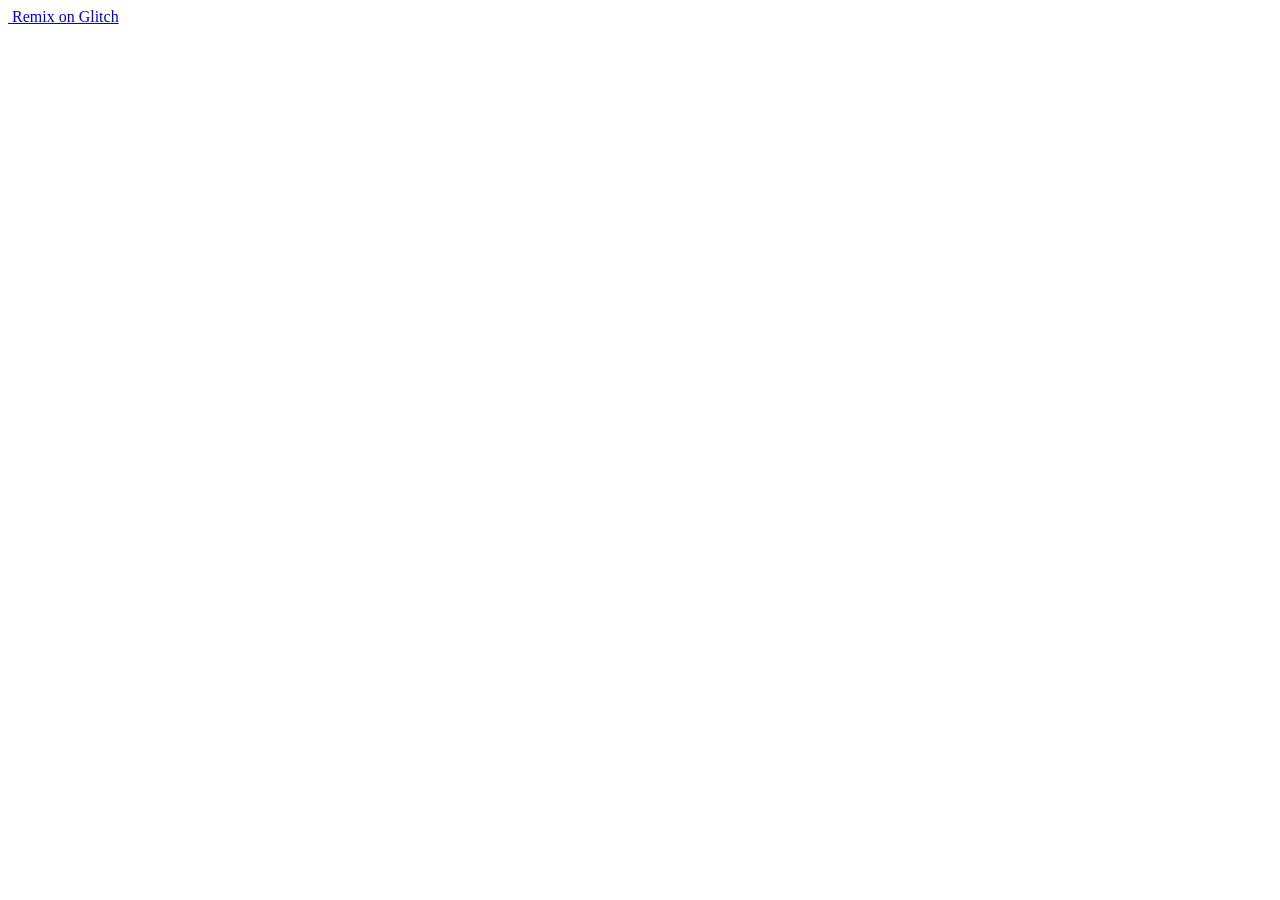
==== index.html @ b82e0c81 "🐣⛰ Checkpoint ./index.html:38221622/44669" ====
<!DOCTYPE html>
<html lang="en">
  <head>
    <link rel="icon" href="https://glitch.com/favicon.ico" />
    <title>Beginner's Luck - Account Registration</title>
  </head>

  <script
    type="text/javascript"
    src="https://pingsandboxsdk.singularkey.com/latest/singularkey.js"
  ></script>

  <link
    rel="stylesheet"
    href="https://cdnjs.cloudflare.com/ajax/libs/font-awesome/5.15.4/css/all.min.css"
  />
  <link
    href="https://fonts.googleapis.com/css2?family=Poppins:wght@300;500;600&display=swap"
    rel="stylesheet"
  />

  <script>
    function loadwidget() {    
      const skApiBaseUrl =
        "https://api.singularkey.com/v1";
      const companyId = "5d6c003f-8a59-4c99-a736-4e5a122862dd";
      const skApiKey =
        "[base64]";
      const skPolicyId = "93c777f6702961fa3b7e77b329e9cac9";

      const skGetTokenUrl =
        skApiBaseUrl + "/company/" + companyId + "/sdkToken";

      //*** Add the API Key from your SK Application. ***/
      var headers = new Headers();
      headers.append("X-SK-API-KEY", skApiKey);
      headers.append("Content-type", "application/json");

      var requestOptions = {
        method: "GET",
        headers: headers,
        redirect: "follow",
      };

      //*** Retrieve SK Token ***/
      fetch(skGetTokenUrl, requestOptions)
        .then((response) => response.json())
        .then((responseData) => {
          var props = {
            config: {
              method: "runFlow",
              apiRoot: skApiBaseUrl,
              accessToken: responseData.access_token,
              companyId: companyId,
              policyId: skPolicyId,
            },
            useModal: false,
            successCallback,
            errorCallback,
            onCloseModal,
          };
          /*** Invoke Singular Key Widget ****/
          console.log(props);
          singularkey.skRenderScreen(document.getElementById("widget"), props);
        })
        .catch((error) => console.log("error", error));
    }

    function successCallback(response) {
      console.log(response);
    }

    function errorCallback(error) {
      console.log(error);
    }

    function onCloseModal() {
      console.log("onCloseModal");
    }
  </script>
  <body onload="loadwidget()">
<!--  UNCOMMENT LINE BELOW TO INCLUDE CSS    -->
    <link rel="stylesheet" href="/style.css" /> 

    <div class="background">
      <div class="shape"></div>
      <div class="shape"></div>
    </div>

    <div id="widget" class="skWidget widget">
      <!--Widget will appear here.-->
    </div>
    <div class="glitch">
      <a
        class="btn--remix"
        target="_top"
        href="https://glitch.com/edit/#!/remix/davinci-201-completed"
      >
        <img
          src="https://cdn.glitch.com/605e2a51-d45f-4d87-a285-9410ad350515%2FLogo_Color.svg?v=1618199565140"
          alt=""
        />
        Remix on Glitch
      </a>
    </div>
    
  </body>
</html>
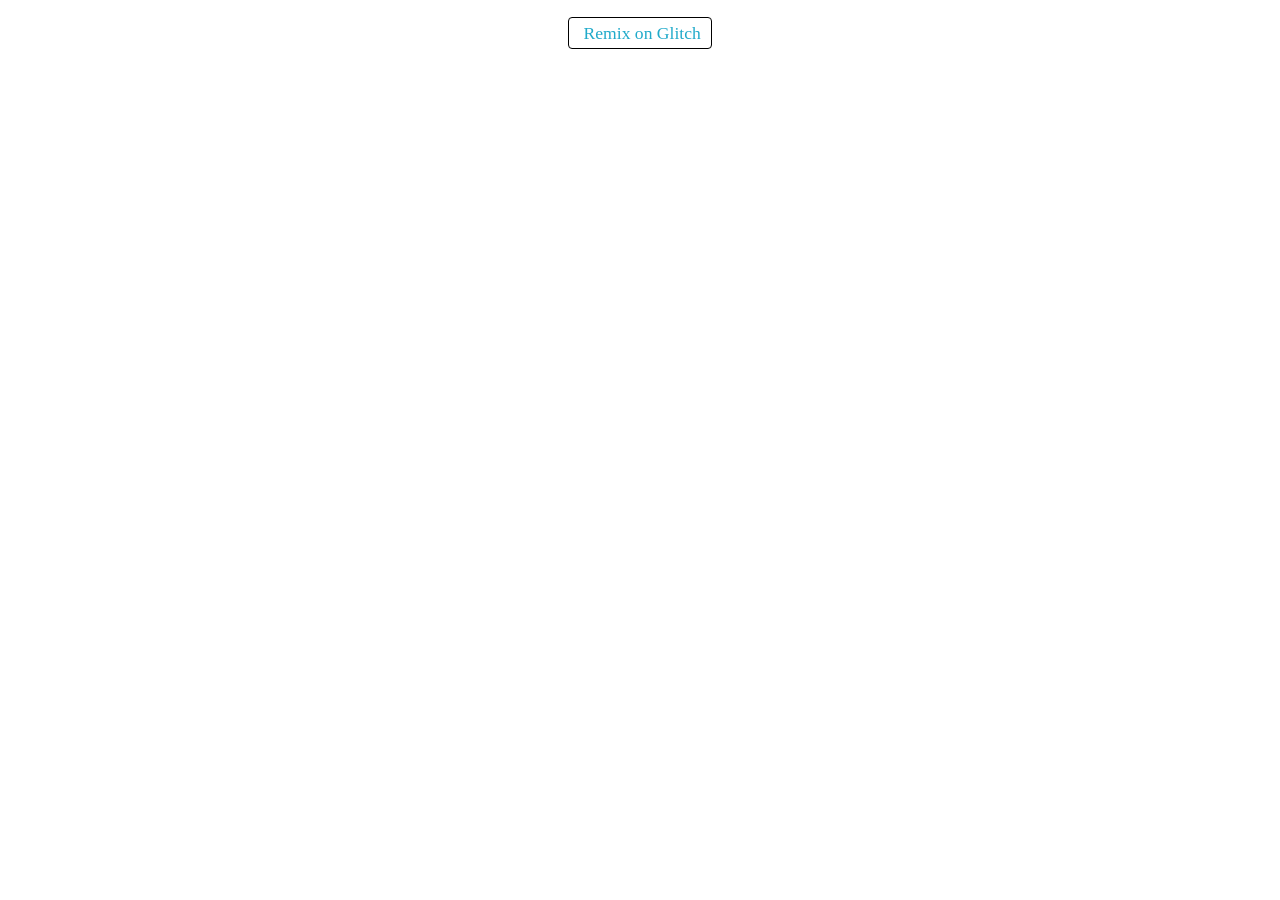
==== commit 74c53802: "📮📹 Checkpoint ./index.html:38221622/1478 ./style.css:38221622/2837" ====
--- a/index.html
+++ b/index.html
@@ -2,31 +2,24 @@
 <html lang="en">
   <head>
     <link rel="icon" href="https://glitch.com/favicon.ico" />
+    <link rel="stylesheet" href="/style.css" /> 
+<!--     <link rel="stylesheet" href="/201-flow-style.css" />  -->
     <title>Beginner's Luck - Account Registration</title>
-  </head>
+
 
   <script
     type="text/javascript"
     src="https://pingsandboxsdk.singularkey.com/latest/singularkey.js"
   ></script>
 
-  <link
-    rel="stylesheet"
-    href="https://cdnjs.cloudflare.com/ajax/libs/font-awesome/5.15.4/css/all.min.css"
-  />
-  <link
-    href="https://fonts.googleapis.com/css2?family=Poppins:wght@300;500;600&display=swap"
-    rel="stylesheet"
-  />
-
   <script>
     function loadwidget() {    
       const skApiBaseUrl =
         "https://api.singularkey.com/v1";
-      const companyId = "5d6c003f-8a59-4c99-a736-4e5a122862dd";
+      const companyId = "20814b75-1dd6-4c91-8962-445cf5ec7fa0";
       const skApiKey =
-        "[base64]";
-      const skPolicyId = "93c777f6702961fa3b7e77b329e9cac9";
+        "[base64]";
+      const skPolicyId = "d12f314746553f82a35e620f18ea1410";
 
       const skGetTokenUrl =
         skApiBaseUrl + "/company/" + companyId + "/sdkToken";
@@ -78,21 +71,15 @@
       console.log("onCloseModal");
     }
   </script>
+  </head>
   <body onload="loadwidget()">
-<!--  UNCOMMENT LINE BELOW TO INCLUDE CSS    -->
-    <link rel="stylesheet" href="/style.css" /> 
-
-    <div class="background">
-      <div class="shape"></div>
-      <div class="shape"></div>
-    </div>
 
     <div id="widget" class="skWidget widget">
       <!--Widget will appear here.-->
     </div>
     <div class="glitch">
       <a
-        class="btn--remix"
+        class="remix"
         target="_top"
         href="https://glitch.com/edit/#!/remix/davinci-201-completed"
       >
--- a/style.css
+++ b/style.css
@@ -0,0 +1,40 @@
+/* Google Font Titillium */
+@import url("https://fonts.googleapis.com/css2?family=Titillium+Web:wght@200;400;700&display=swap");
+/* Awesome Icons */
+@import url("https://cdnjs.cloudflare.com/ajax/libs/font-awesome/4.7.0/css/font-awesome.min.css");
+
+:root {
+  --theme-font-color: #303030;
+  --theme-primary-color: #20AACA;
+  --theme-secondary-color: #6CB352;
+  --theme-highlight-color: #3FB9D9;
+  --theme-secondary-highlight-color: #73BF5C;
+  --theme-error-message-color: #ed4337;
+  --theme-content-border-color: #CECECE;
+  --theme-readonly-input:#f2f3f5;
+  --theme-logo: url("https://cdn.glitch.global/f9c4e592-c539-40d1-9db1-bae3029913cb/playcards-logo.png?v=1657546882083");
+}
+
+.remix {
+  padding: 5px 10px;
+  font-size: 1.1rem;
+  line-height: 1rem;
+  font-weight: 500;
+  height: 30px;
+  align-items: center;
+  cursor: pointer;
+  background: #ffffff;
+  border: 1px solid #000000;
+  box-sizing: border-box;
+  border-radius: 4px;
+  text-decoration: none;
+  color: #20AACA;
+  white-space: nowrap;
+}
+
+.glitch {
+  width: 100%;
+  text-align: center;
+  margin-top: 25px;
+  margin-bottom: 25px;
+}
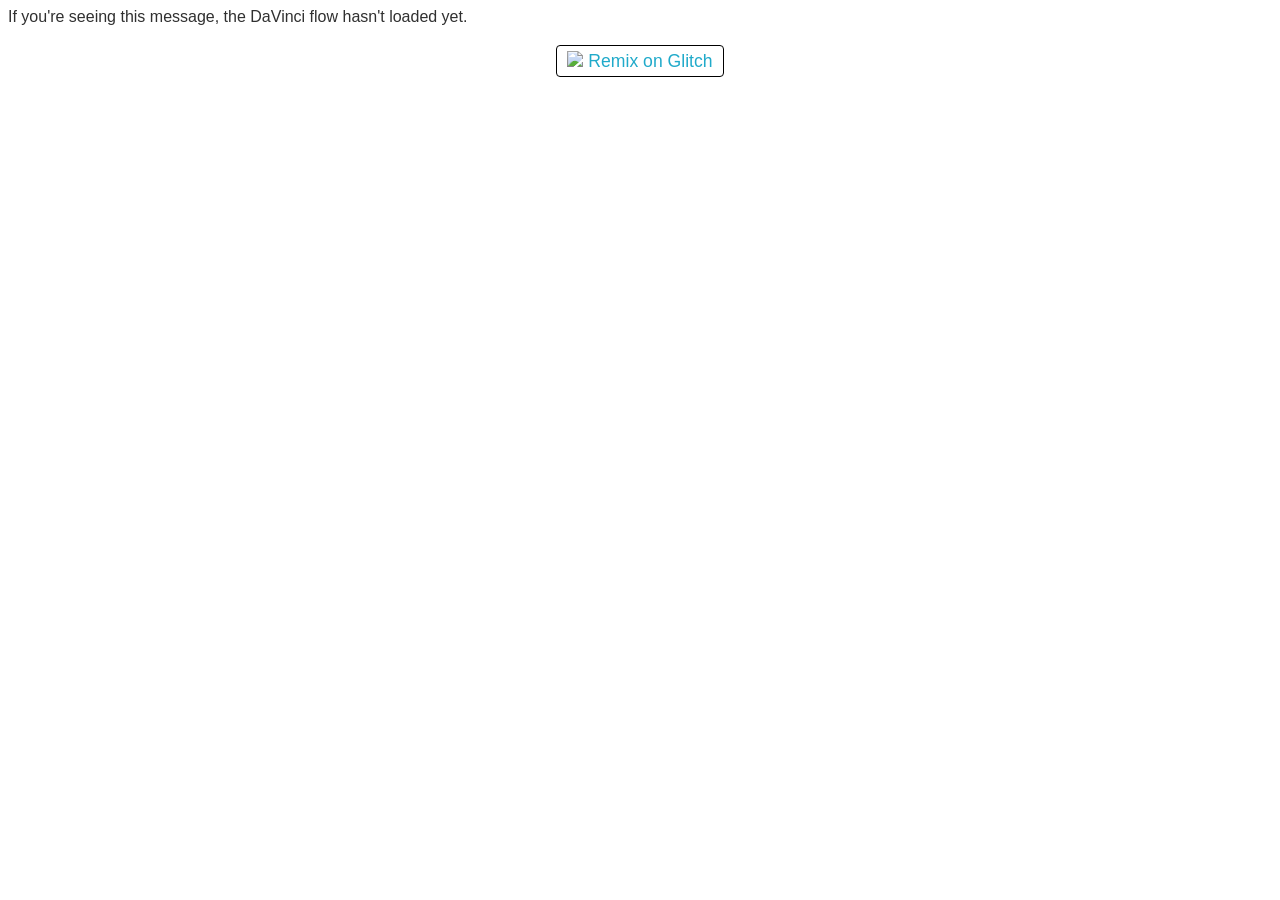
==== commit 63ea8254: "🎌👰 Checkpoint ./index.html:38221622/1423 ./style.css:38221622/410 ./201-flow-style.css:38221622/567 " ====
--- a/index.html
+++ b/index.html
@@ -1,95 +1,84 @@
 <!DOCTYPE html>
 <html lang="en">
   <head>
-    <link rel="icon" href="https://glitch.com/favicon.ico" />
-    <link rel="stylesheet" href="/style.css" /> 
-<!--     <link rel="stylesheet" href="/201-flow-style.css" />  -->
+    <link rel="icon" href="https://cdn.glitch.global/deee0fd1-6cbf-4fd4-b0ab-9e576ed71f35/favicon.png?v=1658494278000" />
+    <link rel="stylesheet" href="/201-flow-style.css" /> 
     <title>Beginner's Luck - Account Registration</title>
 
+    <script type="text/javascript"
+      src="https://pingsandboxsdk.singularkey.com/latest/singularkey.js">
+    </script>
 
-  <script
-    type="text/javascript"
-    src="https://pingsandboxsdk.singularkey.com/latest/singularkey.js"
-  ></script>
+    <script>
+      function loadwidget() {    
+        const skApiBaseUrl =
+          "https://api.singularkey.com/v1";
+        const companyId = "20814b75-1dd6-4c91-8962-445cf5ec7fa0";
+        const skApiKey =
+          "[base64]";
+        const skPolicyId = "2045eb4c195c7bbde9d2cce56dccd160";
 
-  <script>
-    function loadwidget() {    
-      const skApiBaseUrl =
-        "https://api.singularkey.com/v1";
-      const companyId = "20814b75-1dd6-4c91-8962-445cf5ec7fa0";
-      const skApiKey =
-        "[base64]";
-      const skPolicyId = "d12f314746553f82a35e620f18ea1410";
+        const skGetTokenUrl =
+          skApiBaseUrl + "/company/" + companyId + "/sdkToken";
 
-      const skGetTokenUrl =
-        skApiBaseUrl + "/company/" + companyId + "/sdkToken";
+        //*** Add the API Key from your DaVinci Application. ***/
+        var headers = new Headers();
+        headers.append("X-SK-API-KEY", skApiKey);
+        headers.append("Content-type", "application/json");
 
-      //*** Add the API Key from your SK Application. ***/
-      var headers = new Headers();
-      headers.append("X-SK-API-KEY", skApiKey);
-      headers.append("Content-type", "application/json");
+        var requestOptions = {
+          method: "GET",
+          headers: headers,
+          redirect: "follow",
+        };
 
-      var requestOptions = {
-        method: "GET",
-        headers: headers,
-        redirect: "follow",
-      };
+        //*** Retrieve DaVinci Token ***/
+        fetch(skGetTokenUrl, requestOptions)
+          .then((response) => response.json())
+          .then((responseData) => {
+            var props = {
+              config: {
+                method: "runFlow",
+                apiRoot: skApiBaseUrl,
+                accessToken: responseData.access_token,
+                companyId: companyId,
+                policyId: skPolicyId,
+              },
+              useModal: false,
+              successCallback,
+              errorCallback,
+              onCloseModal,
+            };
+            /*** Invoke DaVinci Widget ****/
+            console.log(props);
+            singularkey.skRenderScreen(document.getElementById("widget"), props);
+          })
+          .catch((error) => console.log("error", error));
+      }
 
-      //*** Retrieve SK Token ***/
-      fetch(skGetTokenUrl, requestOptions)
-        .then((response) => response.json())
-        .then((responseData) => {
-          var props = {
-            config: {
-              method: "runFlow",
-              apiRoot: skApiBaseUrl,
-              accessToken: responseData.access_token,
-              companyId: companyId,
-              policyId: skPolicyId,
-            },
-            useModal: false,
-            successCallback,
-            errorCallback,
-            onCloseModal,
-          };
-          /*** Invoke Singular Key Widget ****/
-          console.log(props);
-          singularkey.skRenderScreen(document.getElementById("widget"), props);
-        })
-        .catch((error) => console.log("error", error));
-    }
+      function successCallback(response) {
+        console.log(response);
+      }
 
-    function successCallback(response) {
-      console.log(response);
-    }
+      function errorCallback(error) {
+        console.log(error);
+      }
 
-    function errorCallback(error) {
-      console.log(error);
-    }
-
-    function onCloseModal() {
-      console.log("onCloseModal");
-    }
-  </script>
+      function onCloseModal() {
+        console.log("onCloseModal");
+      }
+    </script>
   </head>
+  
   <body onload="loadwidget()">
-
     <div id="widget" class="skWidget widget">
-      <!--Widget will appear here.-->
+      If you're seeing this message, the DaVinci flow hasn't loaded yet. 
     </div>
     <div class="glitch">
-      <a
-        class="remix"
-        target="_top"
-        href="https://glitch.com/edit/#!/remix/davinci-201-completed"
-      >
-        <img
-          src="https://cdn.glitch.com/605e2a51-d45f-4d87-a285-9410ad350515%2FLogo_Color.svg?v=1618199565140"
-          alt=""
-        />
+      <a class="remix" target="_top" href="https://glitch.com/edit/#!/remix/davinci-201-completed">
+        <img src="https://cdn.glitch.com/605e2a51-d45f-4d87-a285-9410ad350515%2FLogo_Color.svg?v=1618199565140" />
         Remix on Glitch
       </a>
     </div>
-    
   </body>
 </html>
--- a/201-flow-style.css
+++ b/201-flow-style.css
@@ -0,0 +1,313 @@
+/* Google Font Titillium */
+@import url("https://fonts.googleapis.com/css2?family=Titillium+Web:wght@200;400;700&display=swap");
+/* Awesome Icons */
+@import url("https://cdnjs.cloudflare.com/ajax/libs/font-awesome/4.7.0/css/font-awesome.min.css");
+
+:root {
+  --theme-font-color: #303030;
+  --theme-primary-color: #20AACA;
+  --theme-secondary-color: #6CB352;
+  --theme-highlight-color: #3FB9D9;
+  --theme-secondary-highlight-color: #73BF5C;
+  --theme-error-message-color: #ed4337;
+  --theme-content-border-color: #CECECE;
+  --theme-readonly-input:#f2f3f5;
+  --theme-logo: url("https://cdn.glitch.global/f9c4e592-c539-40d1-9db1-bae3029913cb/playcards-logo.png?v=1657546882083");
+}
+
+/***************************************
+* HTML Clear default padding/margin
+***************************************/
+html {
+  margin: 0;
+  padding: 0;
+}
+
+/***************************************
+* Set page font. 
+*      See https://fonts.google.com/
+***************************************/
+body {
+  font-family: "Titillium Web", sans-serif;
+  font-size: 12pt;
+  color: var(--theme-font-color);
+}
+
+/***************************************
+* Page panel 
+***************************************/
+section {
+  display: flex;
+  align-items: center;
+  justify-content: center;
+}
+
+/***************************************
+* links
+***************************************/
+a, a:visited {
+  color: var(--theme-secondary-color);
+}
+
+a:hover {
+  color: var(--theme-secondary-highlight-color);
+}
+
+/***************************************
+* paragraphs
+***************************************/
+section p {
+  padding: 10px 0px;
+/*   text-align: center; */
+}
+/***************************************
+* H1 page within section
+***************************************/
+section h1,h2,h3 {
+  margin: 10px 0px 10px 0px;
+  padding: 0;
+  text-align: center;
+}
+
+/***************************************
+* Input types within section
+***************************************/
+input[type="text"],
+input[type="password"]{
+  line-height: 2;
+  padding-left: 5px;
+  margin: 10px 0px;
+  width: 100%;
+  width: -moz-available;
+  width: -webkit-fill-available;
+}
+
+input[type="text"]:read-only,
+input[type="password"]:read-only {
+  background-color: var(--theme-readonly-input);
+  border-style:none;
+}
+
+select {
+  width: 100%;
+}
+
+/***************************************
+* Field focus color within section
+***************************************/
+section input:focus,
+section button:focus,
+section select:focus{
+  outline-color: var(--theme-highlight-color);
+}
+
+
+/***************************************
+* Buttons within section
+***************************************/
+.buttonbar button,
+.registerbar button {
+  padding: 5px;
+  width: 100%;
+  height: 30px;
+  transition-duration: 0.2s;
+  border: 1px solid var(--theme-font-color);
+  border-radius: 3px;
+  background-color: var(--theme-primary-color);
+  color: white;
+}
+
+/***************************************
+* Register Button
+***************************************/
+.registerbar button {
+  width: 60%;
+  background-color: var(--theme-secondary-color);
+}
+
+
+/***************************************
+* Button Hover within section
+***************************************/
+.buttonbar button:hover {
+  background-color: var(--theme-highlight-color);
+}
+
+/***************************************
+* Forgot/Register div
+***************************************/
+.forgotpassword,
+.registerbar {
+  text-align: center;
+  margin: 10px 0px;
+}
+
+/***************************************
+* Forgot Password Button
+***************************************/
+.forgotpassword button {
+  background: none !important;
+  border: none;
+}
+/***************************************
+* Forgot Password Button Hover
+***************************************/
+.forgotpassword button:hover {
+  text-decoration: underline;
+}
+
+/***************************************
+* Register Button Hover
+***************************************/
+.registerbar button:hover {
+  background-color: var(--theme-secondary-highlight-color);
+}
+
+/***************************************
+* Block labels within section
+***************************************/
+section label {
+  display: block;
+  font-weight: 600;
+  line-height: 1.5;
+}
+
+/***************************************
+* First section on page
+***************************************/
+section:first-of-type {
+  margin-top: 20px;
+}
+
+/***************************************
+* Company Logo
+***************************************/
+.logo {
+  content: var(--theme-logo);
+  height: 80px;
+}
+
+/***************************************
+* Company Logo wrapper div
+***************************************/
+.logo-wrapper {
+  text-align: center;
+}
+/***************************************
+* Card Captcha test
+***************************************/
+.captcha-image,
+.centered-image {
+  text-align: center;
+  margin: 20px 0px 20px 0px;
+}
+
+/***************************************
+* Underage image wrapper div
+***************************************/
+.underage-wrapper {
+  text-align: center;
+  margin: 20px 0px 10px 0px;
+}
+
+/***************************************
+* Bordered content div
+***************************************/
+.content {
+  border: 1px solid var(--theme-content-border-color);
+  padding: 20px;
+  min-width: 250px;
+  width: 250px;
+}
+
+/***************************************
+* Button bar div
+***************************************/
+.buttonbar {
+  margin-top: 20px;
+}
+
+/***************************************
+* Sign on Error Message Placeholder
+***************************************/
+.error-message {
+  color: var(--theme-error-message-color);
+  margin-top: 15px;
+}
+
+/***************************************
+* Error Div
+***************************************/
+.error-message-wrapper {
+  margin-top: 15px;
+}
+
+/***************************************
+* Bordered register content div
+***************************************/
+.register-content {
+  border: 1px solid var(--theme-content-border-color);
+  padding: 20px;
+  min-width: 360px;
+  width: 360px;
+}
+
+/***************************************
+* Wrapper for form fields that multiple 
+* per row
+***************************************/
+.formfield-wrapper {
+  display: flex;
+  justify-content: space-between;
+  gap: 10px;
+}
+
+/***************************************
+* Divs inside of formfield wrapper
+***************************************/
+.formfield-wrapper div {
+  width: 50%;
+}
+
+/***************************************
+* Checkbox labels 
+***************************************/
+label.checkbox {
+  display: inline-block;
+  margin-left: 10px;
+}
+
+/***************************************
+* Toggle Password
+***************************************/
+.togglepwd {
+  margin-left: -30px; 
+  cursor: pointer;
+}
+
+/***************************************
+* Webpage Glitch button 
+***************************************/
+.remix {
+  padding: 5px 10px;
+  font-size: 1.1rem;
+  line-height: 1rem;
+  font-weight: 500;
+  height: 30px;
+  align-items: center;
+  cursor: pointer;
+  background: #ffffff;
+  border: 1px solid #000000;
+  box-sizing: border-box;
+  border-radius: 4px;
+  text-decoration: none;
+  color: #20AACA;
+  white-space: nowrap;
+}
+
+.glitch {
+  width: 100%;
+  text-align: center;
+  margin-top: 25px;
+  margin-bottom: 25px;
+}
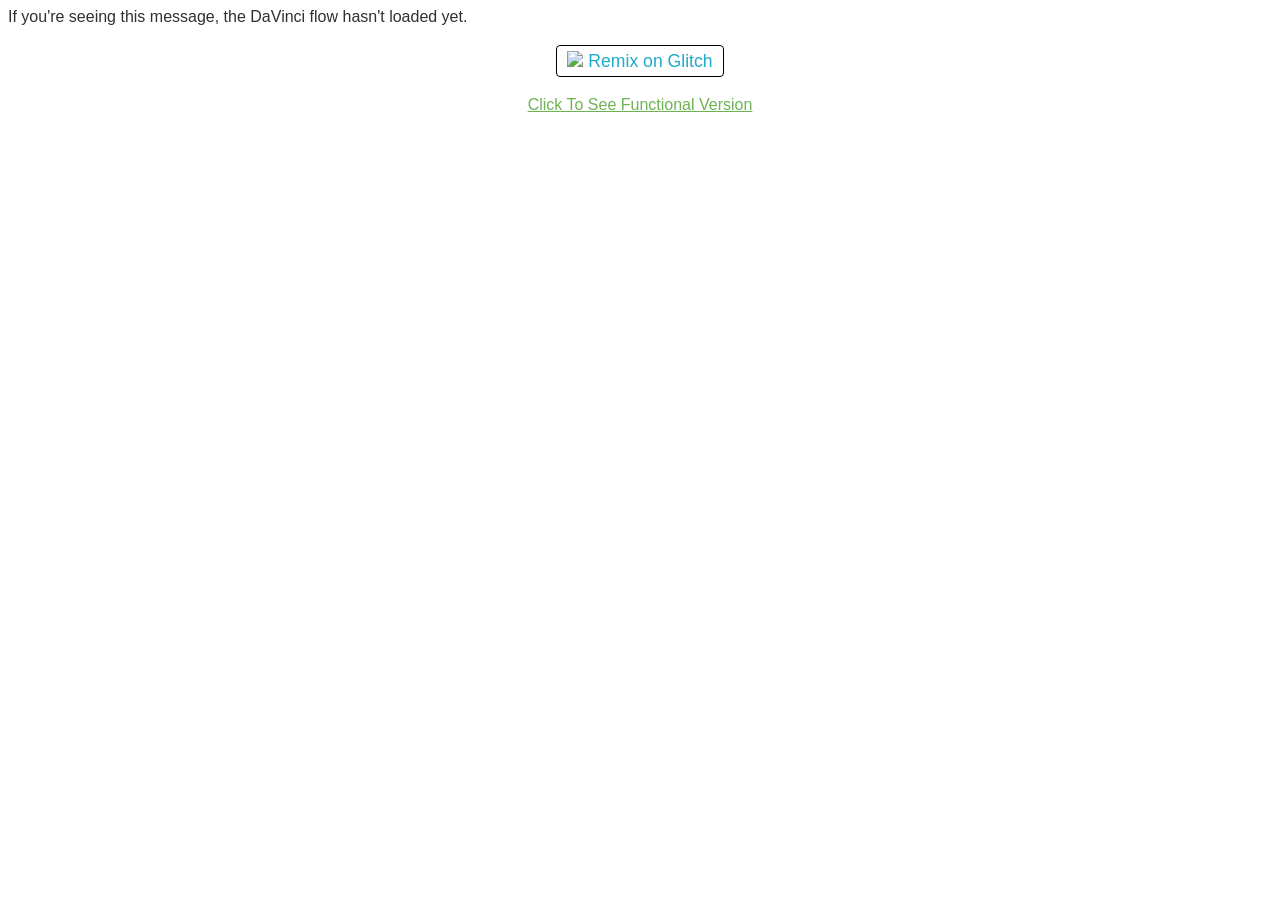
==== commit 5b5218bb: "🏹📹 Checkpoint ./index.html:38221622/5" ====
--- a/index.html
+++ b/index.html
@@ -1,7 +1,7 @@
 <!DOCTYPE html>
 <html lang="en">
   <head>
-    <link rel="icon" href="https://cdn.glitch.global/deee0fd1-6cbf-4fd4-b0ab-9e576ed71f35/favicon.png?v=1658494278000" />
+    <link rel="icon" href="https://cdn.glitch.global/deee0fd1-6cbf-4fd4-b0ab-9e576ed71f35/favicon.png?v=1658494414762" />
     <link rel="stylesheet" href="/201-flow-style.css" /> 
     <title>Beginner's Luck - Account Registration</title>
 
@@ -11,12 +11,10 @@
 
     <script>
       function loadwidget() {    
-        const skApiBaseUrl =
-          "https://api.singularkey.com/v1";
-        const companyId = "20814b75-1dd6-4c91-8962-445cf5ec7fa0";
-        const skApiKey =
-          "[base64]";
-        const skPolicyId = "2045eb4c195c7bbde9d2cce56dccd160";
+        const skApiBaseUrl = "https://api.singularkey.com/v1";
+        const companyId = "[COMPANY_ID]";
+        const skApiKey = "[API_KEY]";
+        const skPolicyId = "[POLICY_ID]";
 
         const skGetTokenUrl =
           skApiBaseUrl + "/company/" + companyId + "/sdkToken";
@@ -61,7 +59,7 @@
       }
 
       function errorCallback(error) {
-        console.log(error);
+        document.getElementById('widget').innerHTML= JSON.stringify(error);
       }
 
       function onCloseModal() {
@@ -80,5 +78,8 @@
         Remix on Glitch
       </a>
     </div>
+    <div class="glitch">
+      <a href="index-live.html">Click To See Functional Version</a>
+    </div>
   </body>
 </html>
